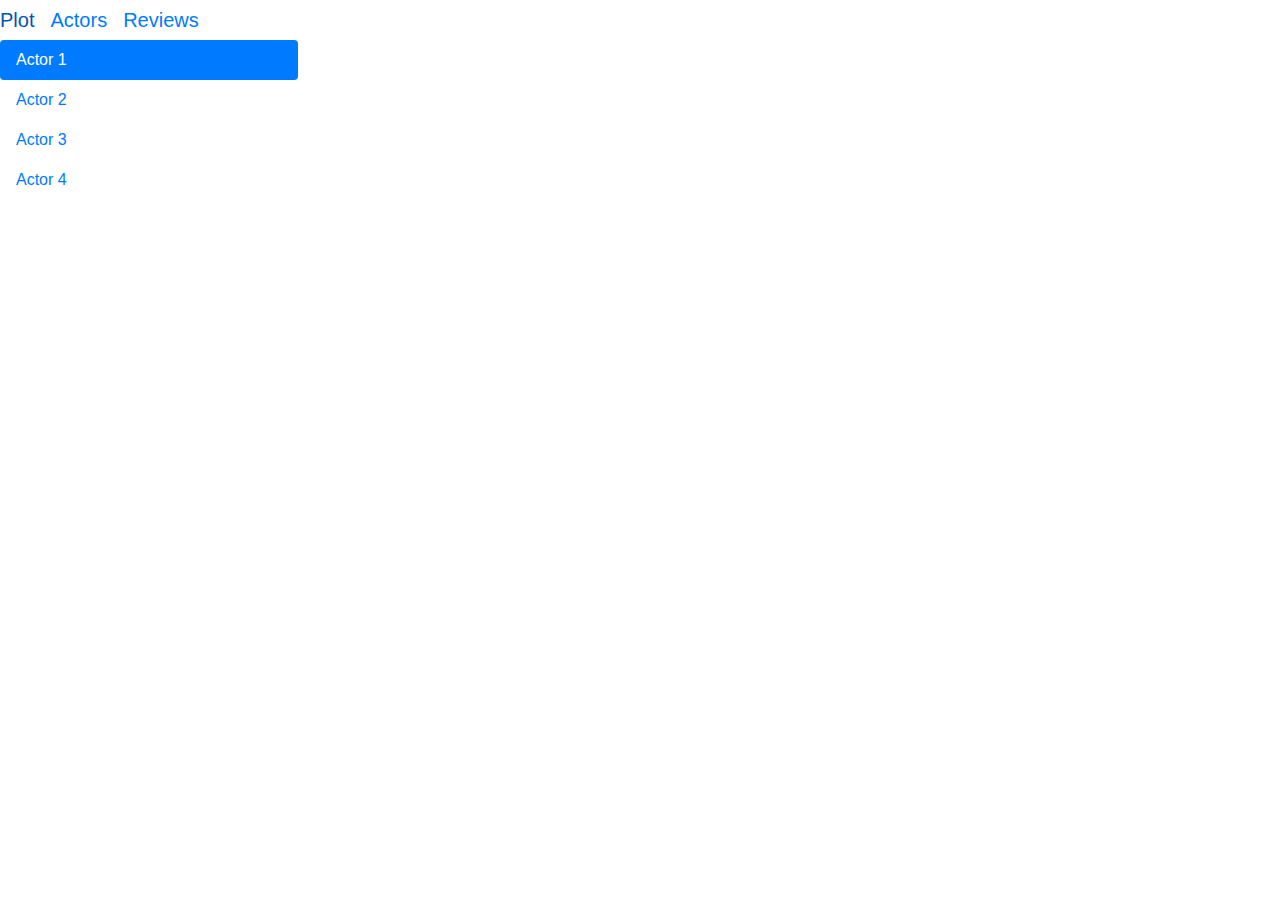
==== Advanced1/index.html @ eee915ff "advanced" ====
<!DOCTYPE html>
<html lang="en">

<head>
    <meta charset="UTF-8">
    <meta name="viewport" content="width=device-width, initial-scale=1.0">

    <!-- 

    ------------------------------Notes ------------------------------------------------------
    
        Str+D =verändert alle objekte 
    -------------------------------------------------------------------------------------------


    add as a Bootstrap CND (content delivery network)-->

    <link rel="stylesheet" href="https://stackpath.bootstrapcdn.com/bootstrap/4.3.1/css/bootstrap.min.css" integrity="sha384-ggOyR0iXCbMQv3Xipma34MD+dH/1fQ784/j6cY/iJTQUOhcWr7x9JvoRxT2MZw1T" crossorigin="anonymous">
    <script src="https://stackpath.bootstrapcdn.com/bootstrap/4.3.1/js/bootstrap.min.js" integrity="sha384-JjSmVgyd0p3pXB1rRibZUAYoIIy6OrQ6VrjIEaFf/nJGzIxFDsf4x0xIM+B07jRM" crossorigin="anonymous"></script>
    <link rel="stylesheet" href="styles.css">



    <!--to turn on the responsive feature of a webpage
    viewport - user´s visible area of a web page
    initial-scale = sets the initial zoom level when page is first loaded 
    -->
    <meta name="viewport" content="width=device-width, initial-scale=1.0">

    <title>Document</title>

    <style></style>

</head>


<body>

    <div class="nav">
        <a href="" class="navbar-brand">Plot</a>
        <a href="" class="navbar-brand">Actors</a>
        <a href="" class="navbar-brand">Reviews</a>
    </div>

    <div class="row">
        <div class="col-3">
            <div class="nav flex-column nav-pills" id="v-pills-tab" role="tablist" aria-orientation="vertical">
                <a class="nav-link active" id="v-pills-movie1-tab" data-toggle="pill" href="#v-pills-movie1" role="tab" aria-controls="v-pills-movie1" aria-selected="true">Actor 1</a>
                <a class="nav-link" id="v-pills-movie2-tab" data-toggle="pill" href="#v-pills-movie2" role="tab" aria-controls="v-pills-movie2" aria-selected="false">Actor 2</a>
                <a class="nav-link" id="v-pills-movie3-tab" data-toggle="pill" href="#v-pills-movie3" role="tab" aria-controls="v-pills-movie3" aria-selected="false">Actor 3</a>
                <a class="nav-link" id="v-pills-movie4-tab" data-toggle="pill" href="#v-pills-movie4" role="tab" aria-controls="v-pills-movie4" aria-selected="false">Actor 4</a>
            </div>
        </div>
        <div class="col-9" id="col-9">

            <div class="tab-content" id="v-pills-tabContent">
                <!--
                <div class="tab-pane fade show active" id="v-pills-movie1" role="tabpanel" aria-labelledby="v-pills-movie1-tab"></div>
                <div class="tab-pane fade" id="v-pills-movie2" role="tabpanel" aria-labelledby="v-pills-movie2-tab"></div>
                <div class="tab-pane fade" id="v-pills-movie3" role="tabpanel" aria-labelledby="v-pills-movie3-tab"></div>
                <div class="tab-pane fade" id="v-pills-movie4" role="tabpanel" aria-labelledby="v-pills-movie4-tab"></div>-->
            </div>
        </div>
    </div>

    <script src="https://code.jquery.com/jquery-3.5.1.slim.min.js" integrity="sha384-DfXdz2htPH0lsSSs5nCTpuj/zy4C+OGpamoFVy38MVBnE+IbbVYUew+OrCXaRkfj" crossorigin="anonymous"></script>
    <script src="https://cdn.jsdelivr.net/npm/popper.js@1.16.1/dist/umd/popper.min.js" integrity="sha384-9/reFTGAW83EW2RDu2S0VKaIzap3H66lZH81PoYlFhbGU+6BZp6G7niu735Sk7lN" crossorigin="anonymous"></script>
    <script src="https://stackpath.bootstrapcdn.com/bootstrap/4.5.2/js/bootstrap.min.js" integrity="sha384-B4gt1jrGC7Jh4AgTPSdUtOBvfO8shuf57BaghqFfPlYxofvL8/KUEfYiJOMMV+rV" crossorigin="anonymous"></script>

    <script src="data.json"></script>
    <!--.json  -->
    <script src="script.js"></script>
    <!--.js  -->
</body>

</html>
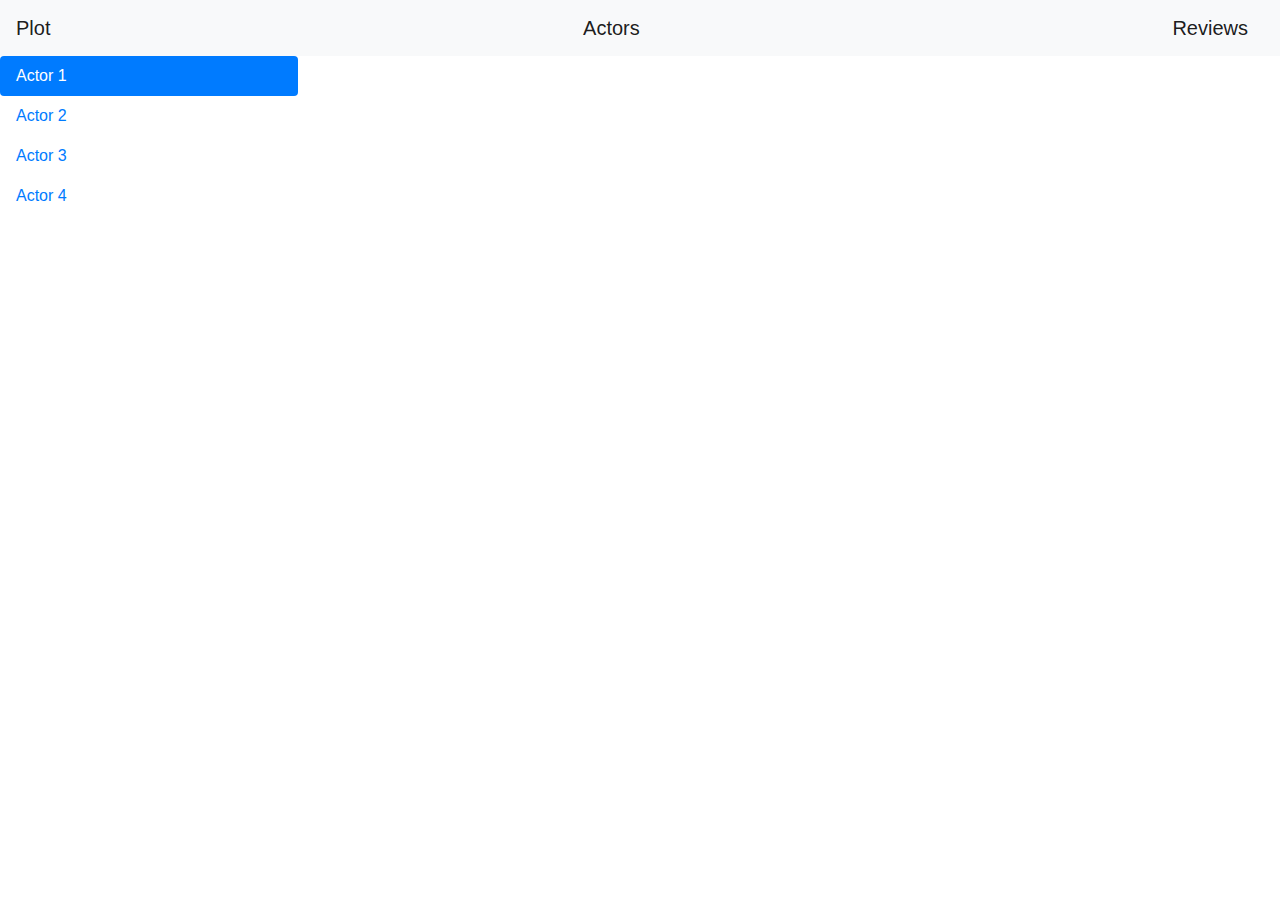
==== commit 53646c9d: "advanced" ====
--- a/Advanced1/index.html
+++ b/Advanced1/index.html
@@ -36,14 +36,14 @@
 
 <body>
 
-    <div class="nav">
+    <div class="navbar navbar-light bg-light justifiy-content-end">
         <a href="" class="navbar-brand">Plot</a>
         <a href="" class="navbar-brand">Actors</a>
         <a href="" class="navbar-brand">Reviews</a>
     </div>
 
     <div class="row">
-        <div class="col-3">
+        <div class="col-3" id="col-3">
             <div class="nav flex-column nav-pills" id="v-pills-tab" role="tablist" aria-orientation="vertical">
                 <a class="nav-link active" id="v-pills-movie1-tab" data-toggle="pill" href="#v-pills-movie1" role="tab" aria-controls="v-pills-movie1" aria-selected="true">Actor 1</a>
                 <a class="nav-link" id="v-pills-movie2-tab" data-toggle="pill" href="#v-pills-movie2" role="tab" aria-controls="v-pills-movie2" aria-selected="false">Actor 2</a>
@@ -53,6 +53,7 @@
         </div>
         <div class="col-9" id="col-9">
 
+            <!--1. here the s obect goes-->
             <div class="tab-content" id="v-pills-tabContent">
                 <!--
                 <div class="tab-pane fade show active" id="v-pills-movie1" role="tabpanel" aria-labelledby="v-pills-movie1-tab"></div>
